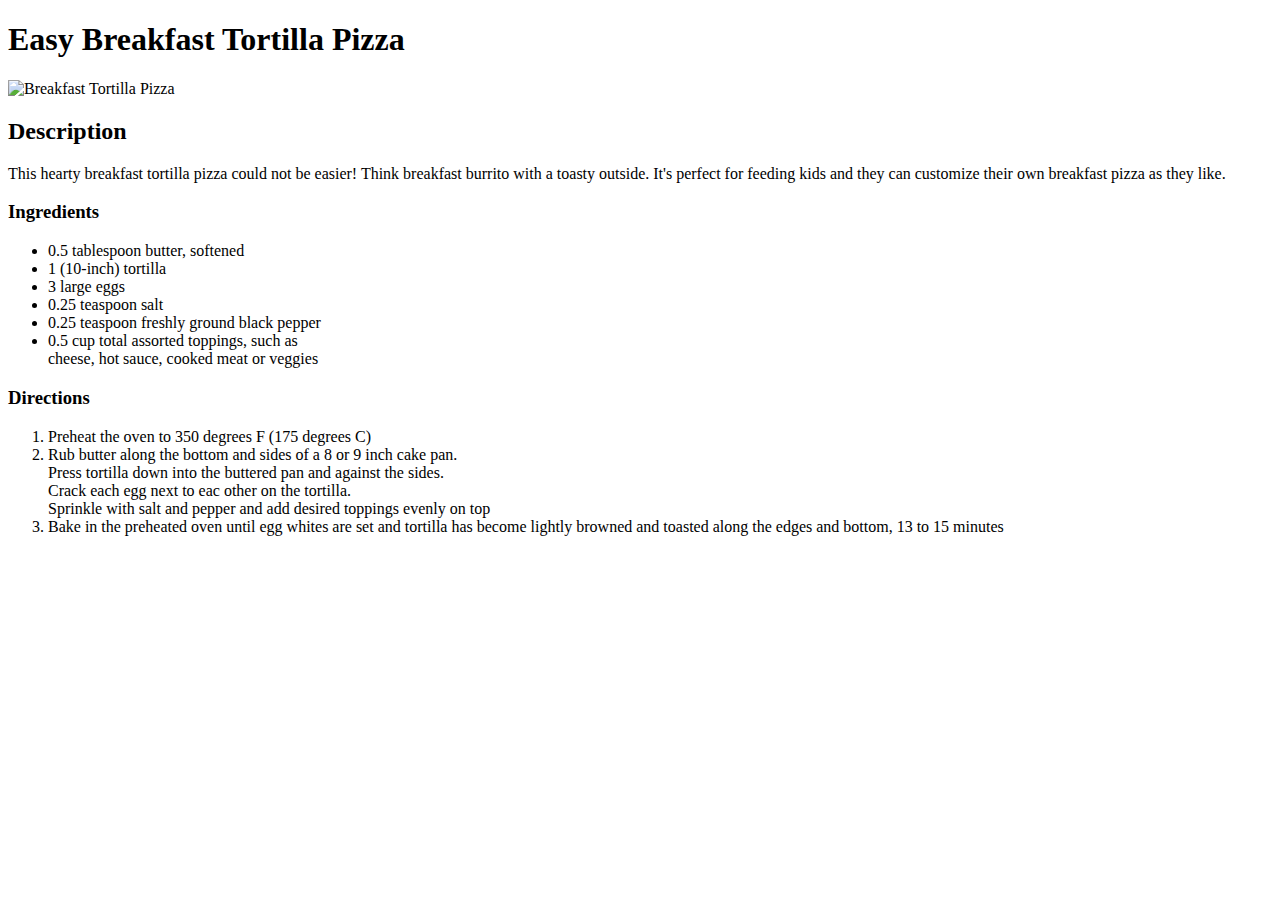
==== recipes/breakfast-tortilla-pizza.html @ e8d0af13 "Add 2 new recipes and link them to the main page" ====
<!DOCTYPE html>
<html lang="en">
    <head>
        <meta charset="utf-8">
        <title>Breakfast-Tortilla-Pizza</title>
    </head>
    <body>
        <h1>Easy Breakfast Tortilla Pizza</h1>
        <img src="https://www.allrecipes.com/thmb/Q3eY3XhEVPFF62L7dNd3N05ZJkg=/0x512/filters:no_upscale():max_bytes(150000):strip_icc():format(webp)/838555EasyBreakfastTortillaPizza-1cb9e9750471401fb7db2c50a58a0806.jpg" alt="Breakfast Tortilla Pizza">
        <h2>Description</h2>
        <p>This hearty breakfast tortilla pizza could not be easier! Think breakfast burrito with a toasty outside. It's perfect for feeding kids and they can customize their own breakfast pizza as they like.</p>
        <h3>Ingredients</h3>
        <ul>
            <li>0.5 tablespoon butter, softened</li>
            <li>1 (10-inch) tortilla</li>
            <li>3 large eggs</li>
            <li>0.25 teaspoon salt</li>
            <li>0.25 teaspoon freshly ground black pepper</li>
            <li>
                0.5 cup total assorted toppings, such as<br>
                cheese, hot sauce, cooked meat or veggies
            </li>
        </ul>
        <h3>Directions</h3>
        <ol>
            <li>Preheat the oven to 350 degrees F (175 degrees C)</li>
            <li>
                Rub butter along the bottom and sides of a 8 or 9 inch cake pan.<br>
                Press tortilla down into the buttered pan and against the sides.<br>
                Crack each egg next to eac other on the tortilla.<br>
                Sprinkle with salt and pepper and add desired toppings evenly on top
            </li>
            <li>
                Bake in the preheated oven until egg whites are set and tortilla has become lightly browned and toasted along the edges and bottom, 13 to 15 minutes
            </li>
        </ol>
    </body>
</html>
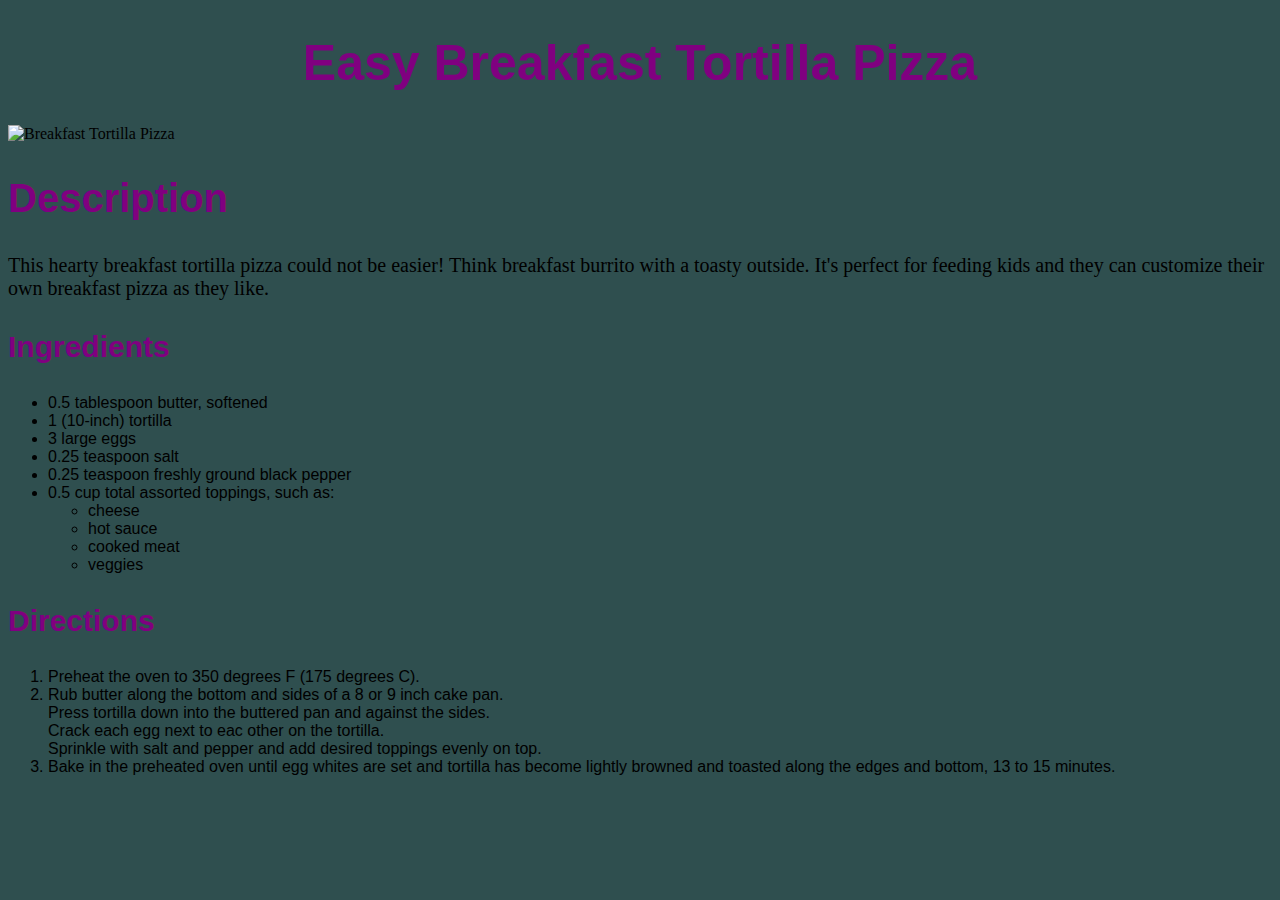
==== commit b24727ec: "Add style.css and fix typos/punctuation" ====
--- a/recipes/breakfast-tortilla-pizza.html
+++ b/recipes/breakfast-tortilla-pizza.html
@@ -3,12 +3,13 @@
     <head>
         <meta charset="utf-8">
         <title>Breakfast-Tortilla-Pizza</title>
+        <link rel="stylesheet" href="../style.css">
     </head>
     <body>
         <h1>Easy Breakfast Tortilla Pizza</h1>
         <img src="https://www.allrecipes.com/thmb/Q3eY3XhEVPFF62L7dNd3N05ZJkg=/0x512/filters:no_upscale():max_bytes(150000):strip_icc():format(webp)/838555EasyBreakfastTortillaPizza-1cb9e9750471401fb7db2c50a58a0806.jpg" alt="Breakfast Tortilla Pizza">
         <h2>Description</h2>
-        <p>This hearty breakfast tortilla pizza could not be easier! Think breakfast burrito with a toasty outside. It's perfect for feeding kids and they can customize their own breakfast pizza as they like.</p>
+        <p class="description">This hearty breakfast tortilla pizza could not be easier! Think breakfast burrito with a toasty outside. It's perfect for feeding kids and they can customize their own breakfast pizza as they like.</p>
         <h3>Ingredients</h3>
         <ul>
             <li>0.5 tablespoon butter, softened</li>
@@ -17,21 +18,26 @@
             <li>0.25 teaspoon salt</li>
             <li>0.25 teaspoon freshly ground black pepper</li>
             <li>
-                0.5 cup total assorted toppings, such as<br>
-                cheese, hot sauce, cooked meat or veggies
+                0.5 cup total assorted toppings, such as:
+                <ul>
+                    <li>cheese</li>
+                    <li>hot sauce</li>
+                    <li>cooked meat</li>
+                    <li>veggies</li>
+                </ul>
             </li>
         </ul>
         <h3>Directions</h3>
         <ol>
-            <li>Preheat the oven to 350 degrees F (175 degrees C)</li>
+            <li>Preheat the oven to 350 degrees F (175 degrees C).</li>
             <li>
                 Rub butter along the bottom and sides of a 8 or 9 inch cake pan.<br>
                 Press tortilla down into the buttered pan and against the sides.<br>
                 Crack each egg next to eac other on the tortilla.<br>
-                Sprinkle with salt and pepper and add desired toppings evenly on top
+                Sprinkle with salt and pepper and add desired toppings evenly on top.
             </li>
             <li>
-                Bake in the preheated oven until egg whites are set and tortilla has become lightly browned and toasted along the edges and bottom, 13 to 15 minutes
+                Bake in the preheated oven until egg whites are set and tortilla has become lightly browned and toasted along the edges and bottom, 13 to 15 minutes.
             </li>
         </ol>
     </body>
--- a/style.css
+++ b/style.css
@@ -0,0 +1,36 @@
+body {
+    background-color: darkslategray;    
+}
+
+h1, h2, h3 {
+    font-family: 'Franklin Gothic Medium', 'Arial Narrow', Arial, sans-serif;
+    font-weight: 900;
+    color: purple;
+}
+
+h1 {
+    font-size: 50px;
+    text-align: center;
+}
+
+h2 {
+    font-size: 40px;
+}
+
+h3 {
+    font-size: 30px;
+}
+
+a {
+    font-family: 'Courier New', Courier, monospace;
+    color: black;
+}
+
+li {
+    font-family: 'Trebuchet MS', 'Lucida Sans Unicode', 'Lucida Grande', 'Lucida Sans', Arial, sans-serif;
+}
+
+.description {
+    font-family: 'Times New Roman', Times, serif;
+    font-size: 20px;
+}